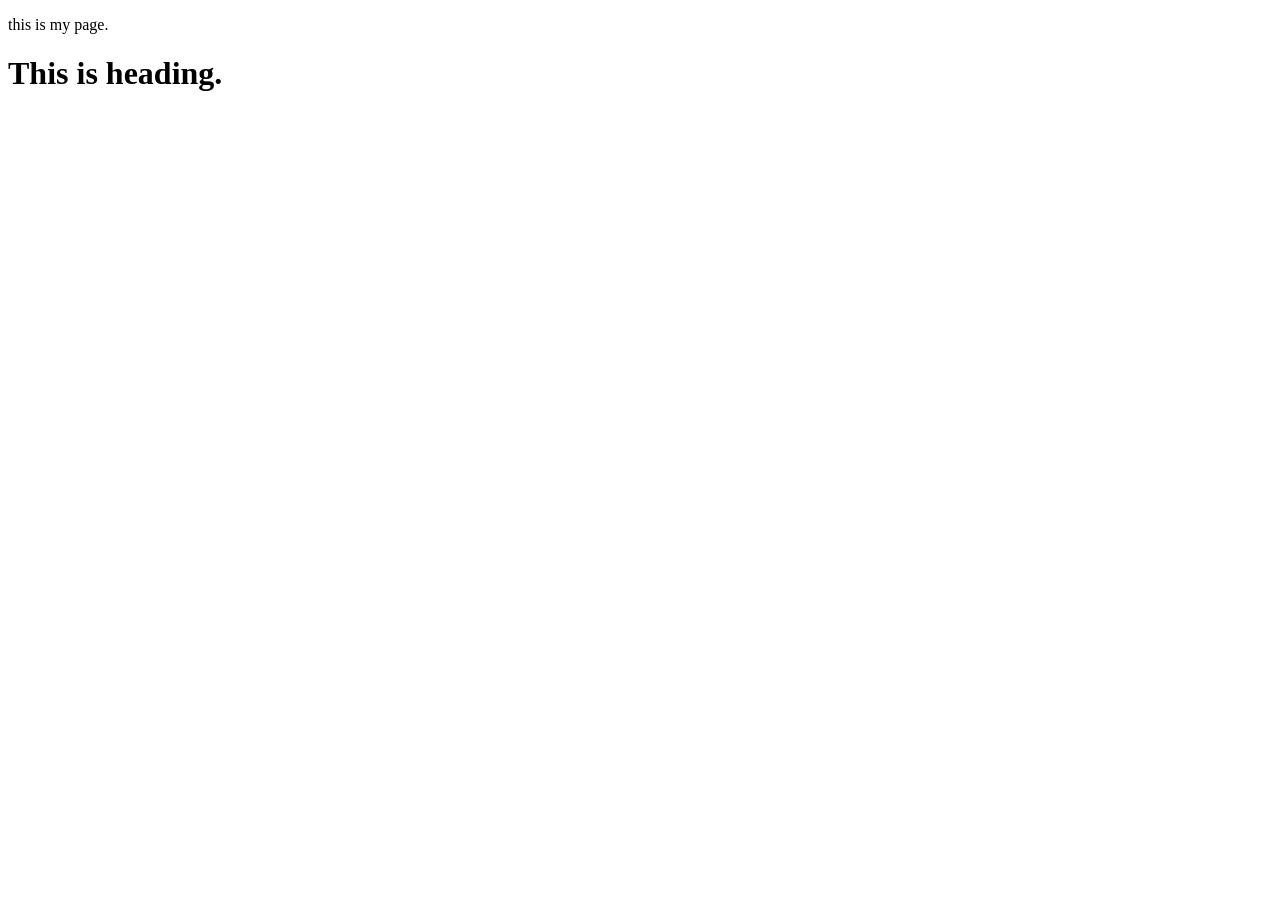
==== index.html @ 3ab0a8c6 "Added a commit" ====
<!DOCTYPE html>
<html lang="en">
<head>
    <meta charset="UTF-8">
    <meta name="viewport" content="width=device-width, initial-scale=1.0">
    <title>Document</title>
</head>
<body>
    <p>this is my page.</p>
    <h1>This is heading.</h1>
</body>
</html>
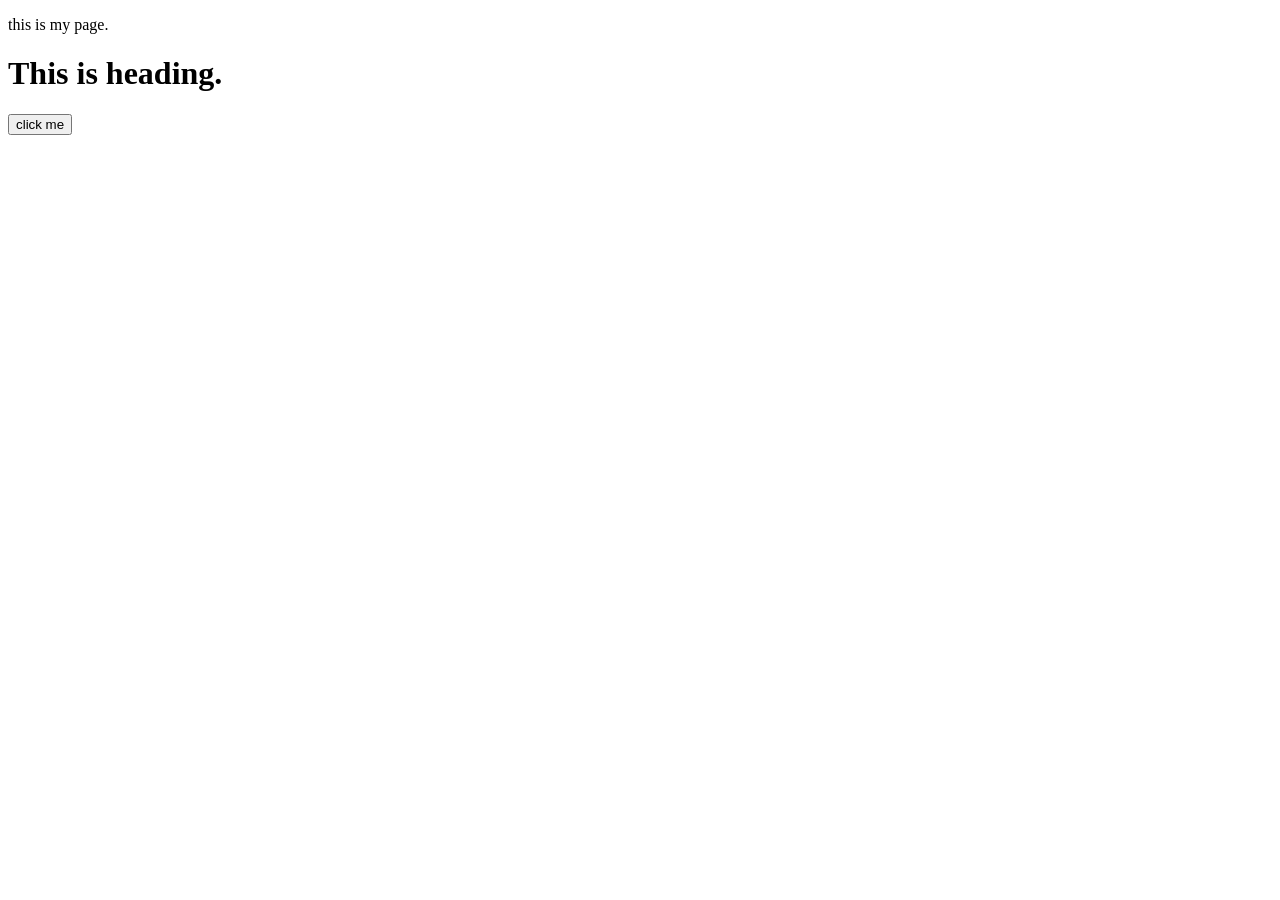
==== commit aaf0ac42: "Added a click button" ====
--- a/index.html
+++ b/index.html
@@ -8,5 +8,6 @@
 <body>
     <p>this is my page.</p>
     <h1>This is heading.</h1>
+    <button>click me</button>
 </body>
 </html>
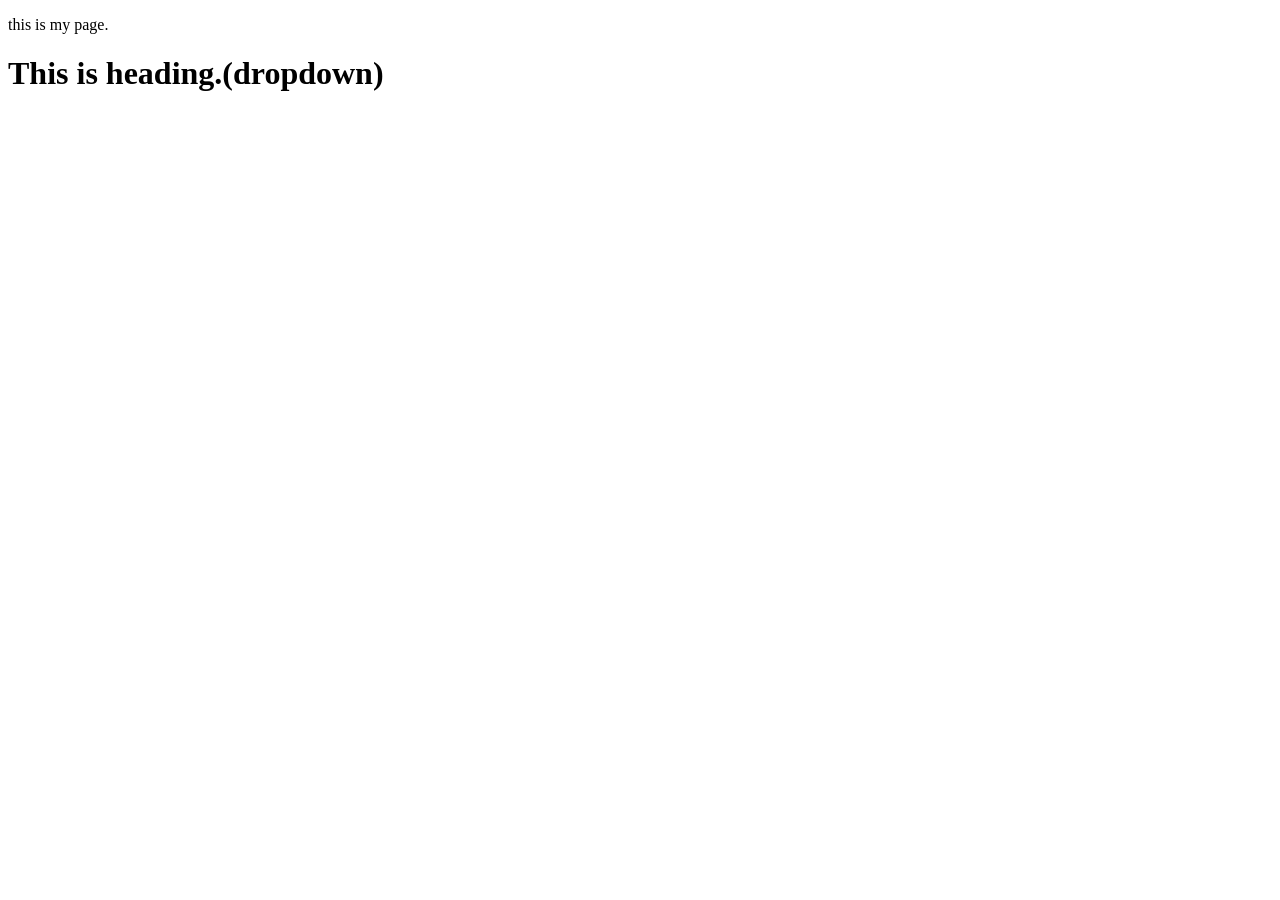
==== commit 6636e1c1: "Added a dropdown" ====
--- a/index.html
+++ b/index.html
@@ -7,7 +7,7 @@
 </head>
 <body>
     <p>this is my page.</p>
-    <h1>This is heading.</h1>
-    <button>click me</button>
+    <h1>This is heading.(dropdown)</h1>
+    
 </body>
 </html>
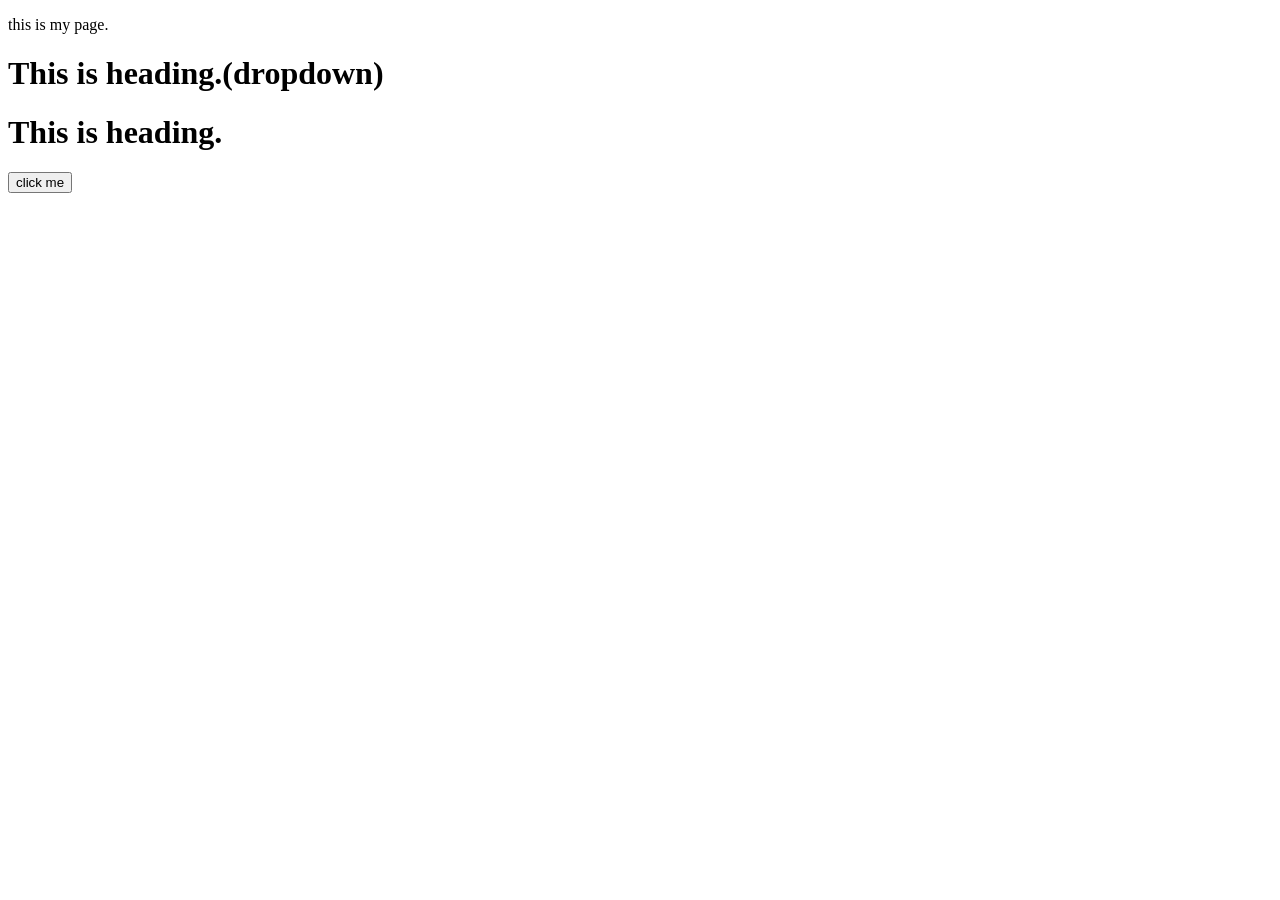
==== commit a708125d: "added both changes" ====
--- a/index.html
+++ b/index.html
@@ -8,6 +8,8 @@
 <body>
     <p>this is my page.</p>
     <h1>This is heading.(dropdown)</h1>
-    
+    <h1>This is heading.</h1>
+    <button>click me</button>
+
 </body>
 </html>
